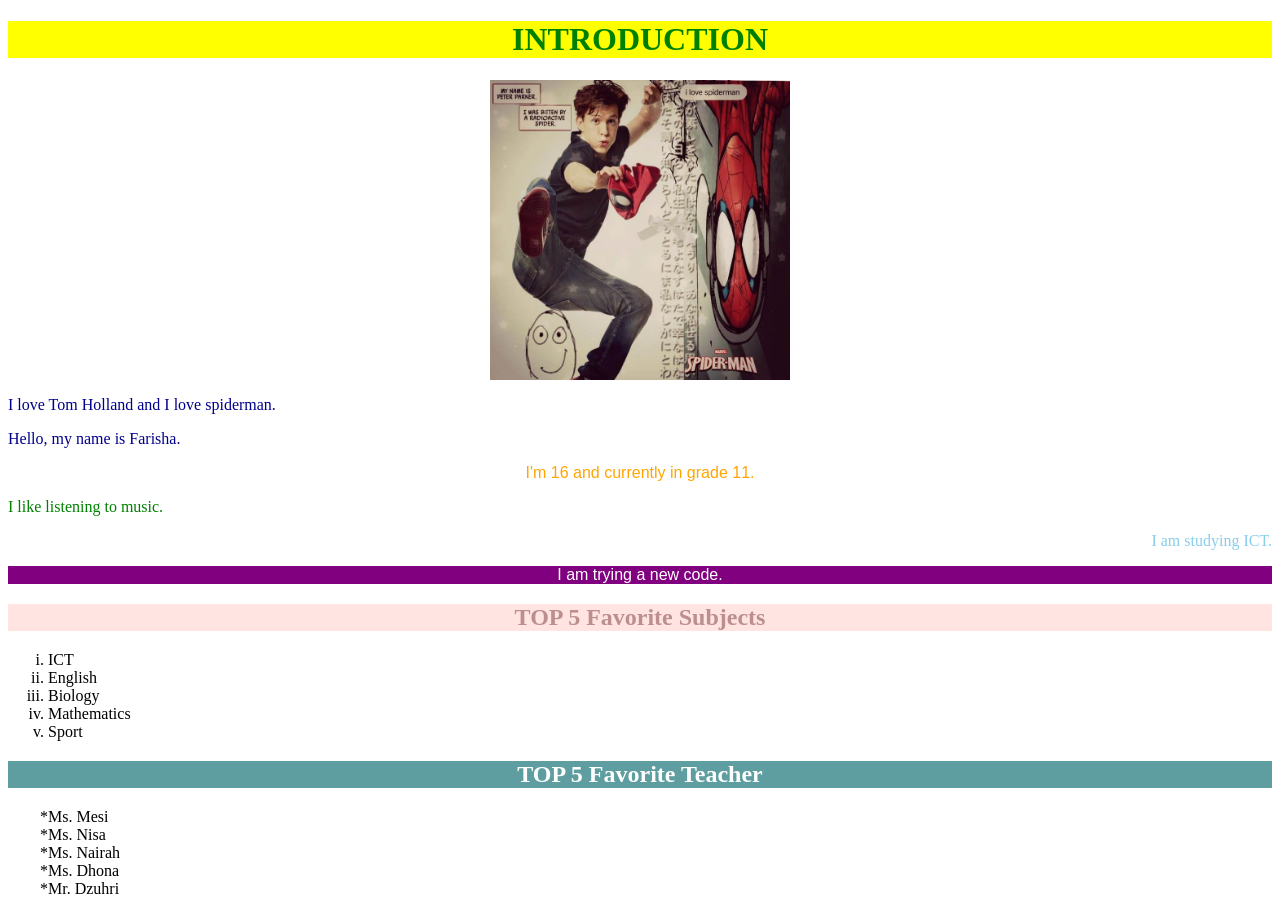
==== index.html @ a9315f2d "Uploading index file and image" ====
<!DOCTYPE html>
<html lang="en">
<head>
    <meta charset="UTF-8">
    <meta name="viewport" content="width=device-width, initial-scale=1.0">
    <title>Document</title>
</head>
<body>
      <h1 style="background-color:yellow; color:green" align="center">INTRODUCTION</h1>
  <img src="sp.jpg" alt="Tom Holland as Spiderman" width="300" height="300" style="display: block;margin-left: auto;margin-right:auto;">
     <p style="color:darkblue">I love Tom Holland and I love spiderman. </p> 
  <p style="color:darkblue">Hello, my name is Farisha. </p> 
  <p style="color:orange; font-family: Arial" align="center">I'm 16 and currently in grade 11.</p>
  <p style="color:green; font-family: Verdana" align="left">I like listening to music. </p>
  <p style="color:skyblue; font-family: Lexend" align="right">I am studying ICT. </p>
  <p style="color:white; font-family: Arial; background-color:purple" align="center">I am trying a new code.</p>
  
  <h2 style="background-color:#FFE4E1; color:rosybrown" align="center">TOP 5 Favorite Subjects</h2>
  <ol type="i">
    <li>ICT</li>
    <li>English</li>
    <li>Biology</li>
    <li>Mathematics</li>
    <li>Sport</li>
  </ol>

    <!-- notes -->
  <h2 style="background-color:cadetblue; color:#FFFFFF" align="center">TOP 5 Favorite Teacher</h2>  
  <ul style="list-style-type:'*'">
    <li>Ms. Mesi</li>
    <li>Ms. Nisa</li>
    <li>Ms. Nairah</li>
    <li>Ms. Dhona</li>
    <li>Mr. Dzuhri</li>
  </ul>  
</body>
</html>
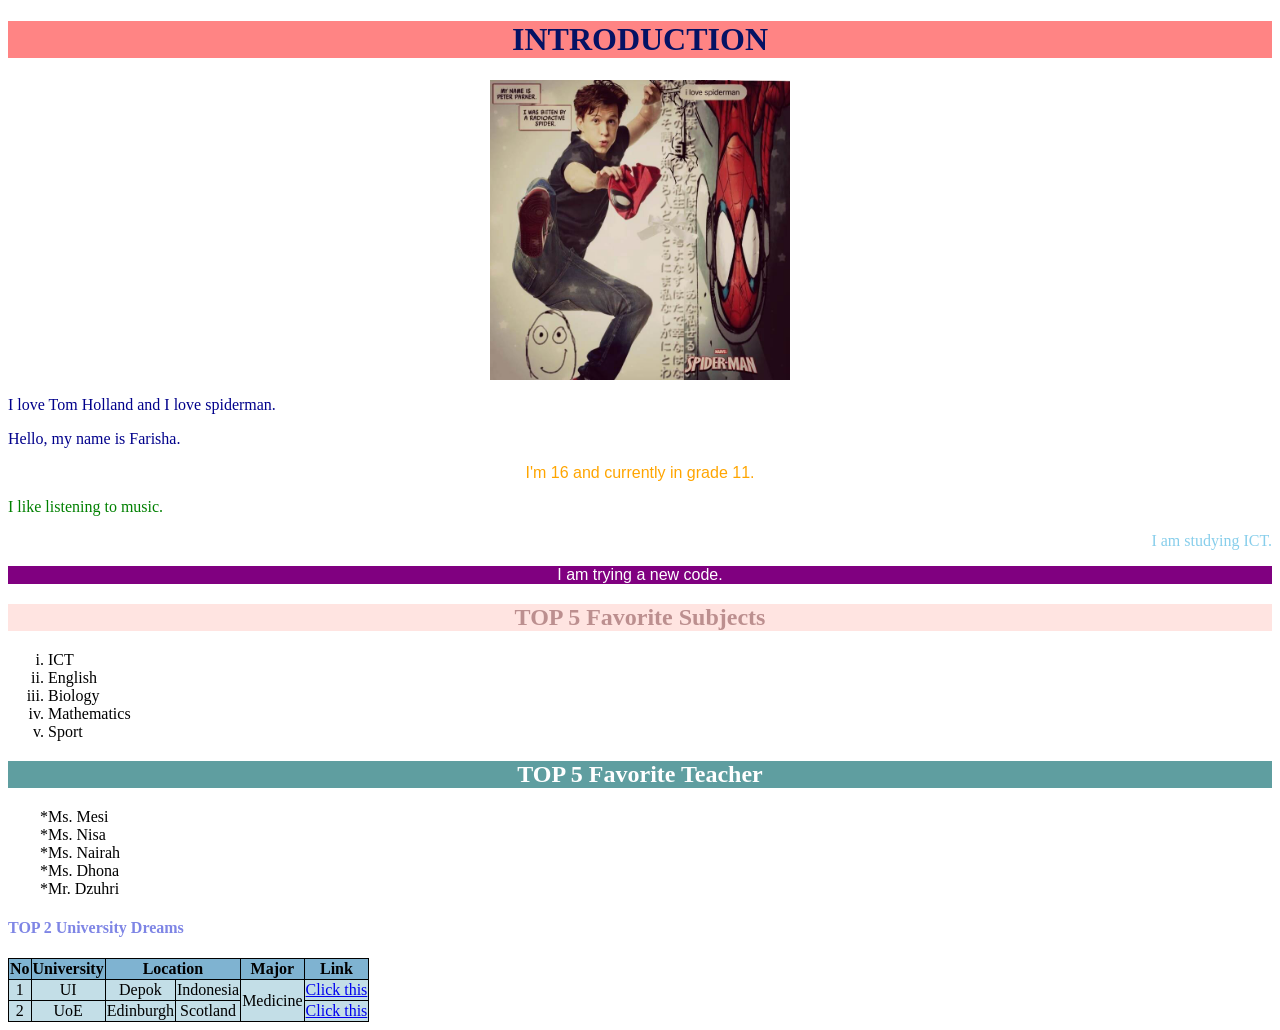
==== commit 6825a46e: "Tabel and link pages" ====
--- a/index.html
+++ b/index.html
@@ -3,10 +3,25 @@
 <head>
     <meta charset="UTF-8">
     <meta name="viewport" content="width=device-width, initial-scale=1.0">
-    <title>Document</title>
+    <title>Web Personal</title>
+    <style>
+        table,th,td{
+          border: 1px solid black;
+          border-collapse: collapse;
+          /* background-color: lightskyblue; */
+          width:auto;
+          text-align: center;
+        }
+        th{
+          background-color:rgb(127, 179, 209);
+        }
+        td{
+          background-color:rgb(195, 222, 231);
+        }
+    </style>
 </head>
 <body>
-      <h1 style="background-color:yellow; color:green" align="center">INTRODUCTION</h1>
+      <h1 style="background-color:rgb(255, 132, 132); color:rgb(5, 18, 100)" align="center">INTRODUCTION</h1>
   <img src="sp.jpg" alt="Tom Holland as Spiderman" width="300" height="300" style="display: block;margin-left: auto;margin-right:auto;">
      <p style="color:darkblue">I love Tom Holland and I love spiderman. </p> 
   <p style="color:darkblue">Hello, my name is Farisha. </p> 
@@ -33,5 +48,40 @@
     <li>Ms. Dhona</li>
     <li>Mr. Dzuhri</li>
   </ul>  
+
+   <!-- This is for table -->
+  
+   <h4 style="color:rgb(126, 133, 229)">TOP 2 University Dreams</h4>
+  <table>
+    <!-- rows untuk header -->
+     <tr>
+      <th>No</th>
+      <th>University</th>
+      <th colspan="2">Location</th>
+      <th>Major</th>
+      <th>Link</th>
+     </tr>
+     <!-- rows untuk data -->
+      <tr>
+        <td>1</td>
+        <td>UI</td>
+        <td>Depok</td>
+        <td>Indonesia</td>
+        <td rowspan="2">Medicine</td>
+        <td>
+          <a href="https://www.ui.ac.id/" target="_blank">Click this</a>
+        </td>
+      </tr>
+
+      <tr>
+        <td>2</td>
+        <td>UoE</td>
+        <td>Edinburgh</td>
+        <td>Scotland</td>
+        <td>
+          <a href="https://www.ed.ac.uk/" target="_blank">Click this</a>
+        </td>
+      </tr>
+  </table>
 </body>
 </html>
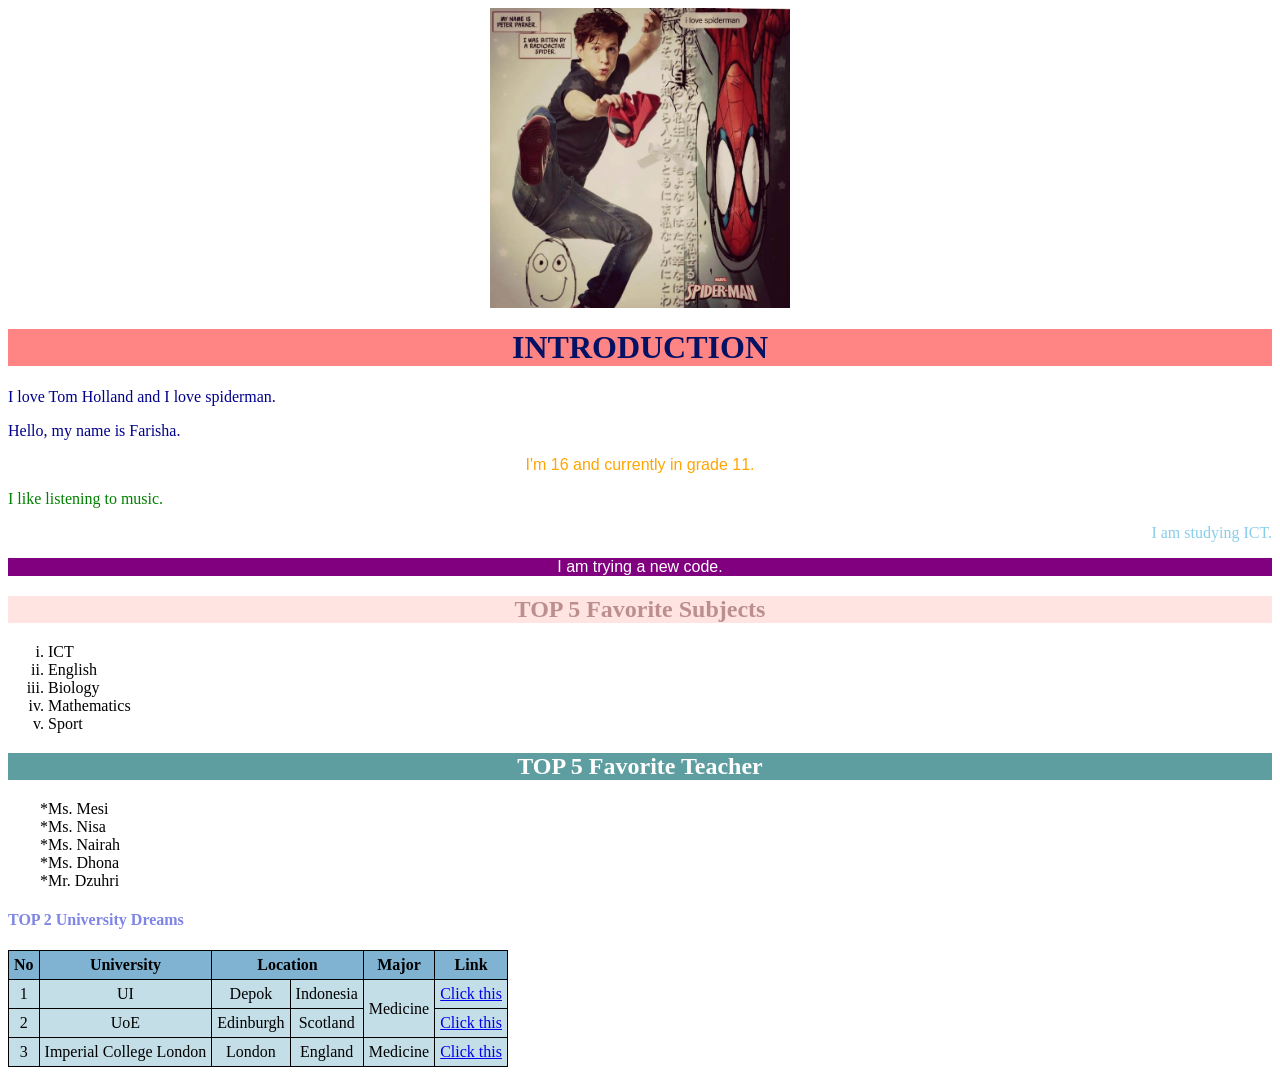
==== commit 9ec0c8a9: "video and new page" ====
--- a/index.html
+++ b/index.html
@@ -3,7 +3,8 @@
 <head>
     <meta charset="UTF-8">
     <meta name="viewport" content="width=device-width, initial-scale=1.0">
-    <title>Web Personal</title>
+    <title>Web Personal</title>  <img src="sp.jpg" alt="Tom Holland as Spiderman" width="300" height="300" style="display: block;margin-left: auto;margin-right:auto;">
+
     <style>
         table,th,td{
           border: 1px solid black;
@@ -11,6 +12,7 @@
           /* background-color: lightskyblue; */
           width:auto;
           text-align: center;
+          padding: 5px;
         }
         th{
           background-color:rgb(127, 179, 209);
@@ -22,7 +24,6 @@
 </head>
 <body>
       <h1 style="background-color:rgb(255, 132, 132); color:rgb(5, 18, 100)" align="center">INTRODUCTION</h1>
-  <img src="sp.jpg" alt="Tom Holland as Spiderman" width="300" height="300" style="display: block;margin-left: auto;margin-right:auto;">
      <p style="color:darkblue">I love Tom Holland and I love spiderman. </p> 
   <p style="color:darkblue">Hello, my name is Farisha. </p> 
   <p style="color:orange; font-family: Arial" align="center">I'm 16 and currently in grade 11.</p>
@@ -82,6 +83,17 @@
           <a href="https://www.ed.ac.uk/" target="_blank">Click this</a>
         </td>
       </tr>
+
+      <tr>
+        <td>3</td>
+        <td>Imperial College London</td>
+        <td>London</td>
+        <td>England</td>
+        <td>Medicine</td>
+        <td>
+          <a href="ICL.html" target="_blank">Click this</a>
+        </td>
+      </tr>
   </table>
 </body>
 </html>
